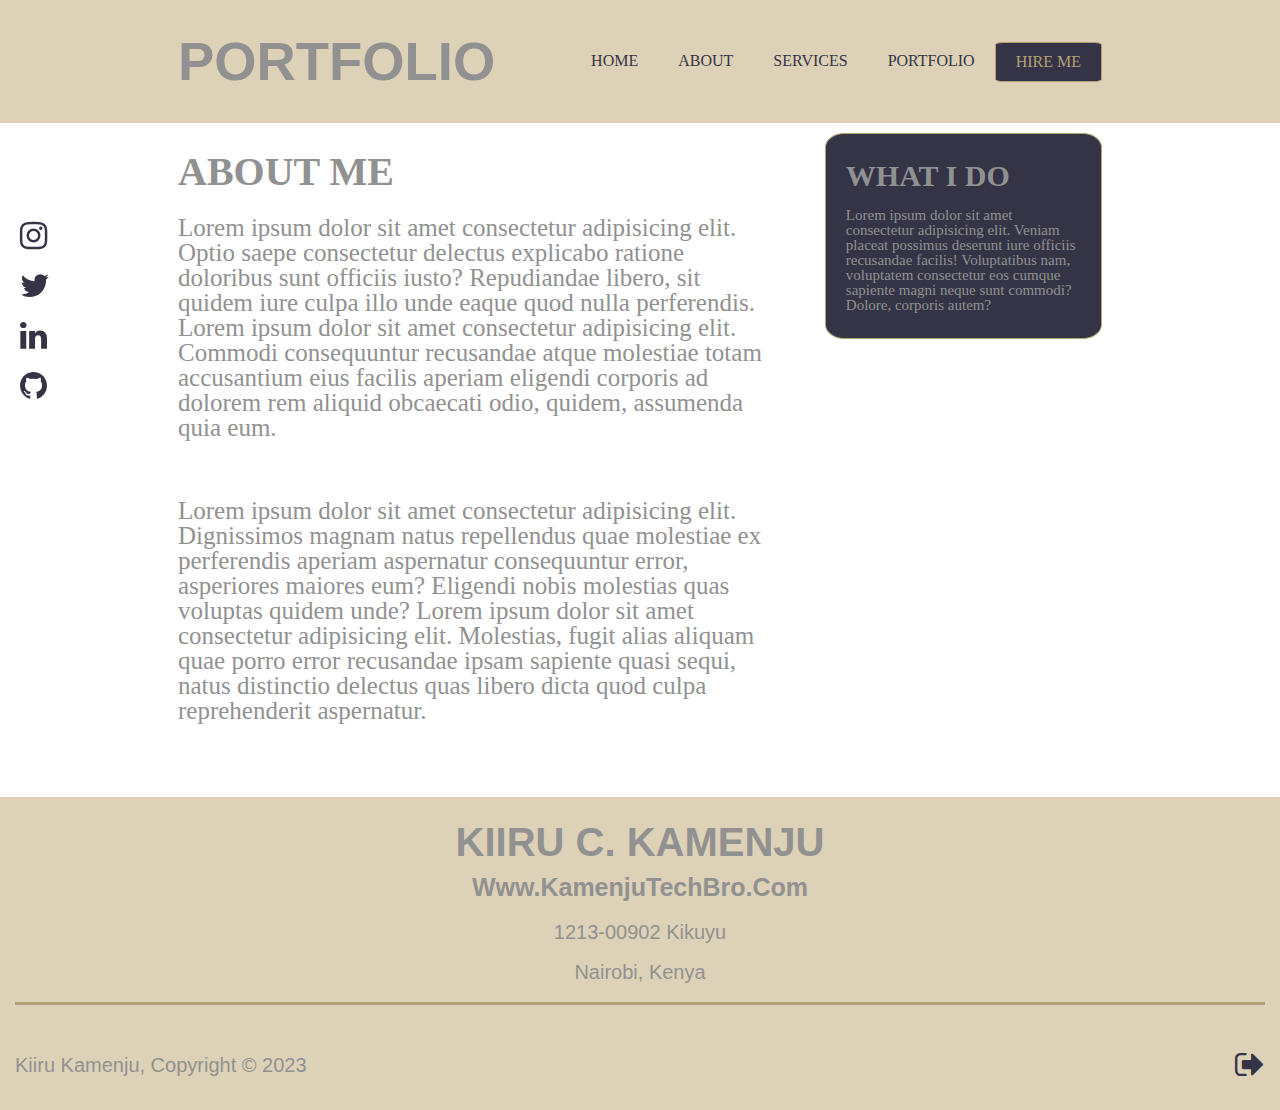
==== about.html @ 81b6cb15 "HTML & CSS complete" ====
<!DOCTYPE html>
<html lang="en">
<head>
    <meta charset="UTF-8">
    <meta name="viewport" content="width=device-width, initial-scale=1.0">
    <title>Kiiru Kamenju Portfolio</title>
    <link rel="stylesheet" href="css/style.css">
    <link rel="stylesheet" href="https://cdnjs.cloudflare.com/ajax/libs/font-awesome/4.7.0/css/font-awesome.min.css" integrity="sha512-SfTiTlX6kk+qitfevl/7LibUOeJWlt9rbyDn92a1DqWOw9vWG2MFoays0sgObmWazO5BQPiFucnnEAjpAB+/Sw==" crossorigin="anonymous" referrerpolicy="no-referrer" />
</head>
<body>

    <header id="sticky">
        <!--this container will be present in all my sections to allow my content have margins such that it doesnt fill a page-->
        <div class="container">
            <div id="logo">
                <h1>Portfolio</h1>
            </div>
            
            <nav>
                <div>
                    <ul class="lists">
                        <li><a href="index.html">Home</a></li>
                        <li><a href="about.html">About</a></li>
                        <li><a href="services.html">Services</a></li>
                        <li><a href="portfolio.html">Portfolio</a></li>
                        <li><a href="/.html" class="hire-me">Hire Me</a></li>
                    </ul>
                </div>
            </nav>
        </div> <!--This is The end of the Container in the header-->
    </header>






    <section id="main">
        <div class="container">
            <article id="main-col">
                <h1>About Me</h1>
                <p>Lorem ipsum dolor sit amet consectetur adipisicing elit. Optio saepe consectetur delectus explicabo ratione doloribus sunt officiis iusto? Repudiandae libero, sit quidem iure culpa illo unde eaque quod nulla perferendis. Lorem ipsum dolor sit amet consectetur adipisicing elit. Commodi consequuntur recusandae atque molestiae totam accusantium eius facilis aperiam eligendi corporis ad dolorem rem aliquid obcaecati odio, quidem, assumenda quia eum.</p>
                <br/>
                <p>Lorem ipsum dolor sit amet consectetur adipisicing elit. Dignissimos magnam natus repellendus quae molestiae ex perferendis aperiam aspernatur consequuntur error, asperiores maiores eum? Eligendi nobis molestias quas voluptas quidem unde? Lorem ipsum dolor sit amet consectetur adipisicing elit. Molestias, fugit alias aliquam quae porro error recusandae ipsam sapiente quasi sequi, natus distinctio delectus quas libero dicta quod culpa reprehenderit aspernatur.</p>
            </article>


            <aside id="sidebar">
                <div class="dark">
                    <h3>What I do</h3>
                    <p>Lorem ipsum dolor sit amet consectetur adipisicing elit. Veniam placeat possimus deserunt iure officiis recusandae facilis! Voluptatibus nam, voluptatem consectetur eos cumque sapiente magni neque sunt commodi? Dolore, corporis autem?</p>
                </div>
            </aside>


        </div>



    </section>


    <section id="sticky-icons">
        <div>
            <!--this is where my icons come and icons should always be within a tags-->
            <a href="https://instagram.com/kamenju_kiiru?igshid=MzMyNGUyNmU2YQ==" target="_blank" class="link-icons1">
                <i class="fa fa-instagram fa-2x" aria-hidden="true"></i>
            </a><br>
            <a href="https://x.com/kamenjukiiru?s=21&t=sDirBVYruC08tOhOS5iJ5w" target="_blank" class="link-icons2">
                <i class="fa fa-twitter fa-2x" aria-hidden="true"></i>
            </a><br>
            <a href="https://www.linkedin.com/in/kamenju-kiiru-82743721b" target="_blank" class="link-icons3">
                <i class="fa fa-linkedin fa-2x" aria-hidden="true"></i>
            </a><br>
            <a href="https://github.com/K-Kamenju" target="_blank" class="link-icons4">
                <i class="fa fa-github fa-2x" aria-hidden="true"></i>
            </a>
        </div>
    </section>

    <footer>
        <div id="row1">
            <h2>KIIRU C. Kamenju</h2>
            <h3>www.KamenjuTechBro.com</h3>
            <p>1213-00902 Kikuyu</p>
            <p>Nairobi, Kenya</p>
        </div>
        <div id="row2">
            <p>Kiiru Kamenju, Copyright &copy; 2023</p>
            <div class="myLogo">
                <a href="index.html">
                    <i class="fa fa-sign-out fa-2x" aria-hidden="true"></i>
                </a>
            </div>
        </div>
    </footer>


    <!--This is The JavaScript Link-->

   <script src="/index.js"></script> 
</body>
</html>
---- css/style.css ----
/* Global */
:root {
    --background-color: #fcf9f2;
    --background02-color: #ddd2b7;
    --main-color: #b4a177;
    --textTypeOne-color: #919191;
    --textTypeTwo-color: #343446;
}

* {
    margin: 0;
    padding: 0;
    box-sizing: border-box; /*This allows my code to not to be affected by margins or borders*/
}

a {
    text-decoration: none;
}

.lists {
    list-style: none;
}

img {
    width: 100%;
}

.container {
    max-width: 80%;
    margin: auto;
    padding: 0px 50px;
    overflow: hidden;
}

.grid {
    display: grid;
    grid-template-columns: 1fr 1fr;
    align-items: center;
    justify-content: center; 
}

.column-1 {
    margin-right: 20px;
}

.column-2 {
    margin-left: 20px;
}

.button {
    display: inline-block;
    padding: 10px 20px;
    background-color: var(--textTypeTwo-color);
    color: var(--main-color);
    border: 1px solid;
    border-radius: 7%;
    font-size: 20px;
    text-transform: uppercase;
    font-weight: 500;
}

.button:hover {
    color: var(--background-color);
    background: #1c1c25;
}

/* End of Global */







/* Header */

header {
    width: 100%;
    background-color: var(--background02-color);
    overflow: hidden;
    padding: 30px 0;
}

header .container {
    display: flex;
    justify-content: space-between;
    align-items: center;
}

.container .lists {
    display: flex;
}

.container #logo {
    display: flex;
    color: var(--textTypeOne-color);
    font-size: 170%;
    text-transform: uppercase;
    font-family: 'Segoe UI', Tahoma, Geneva, Verdana, sans-serif;
}

nav .lists .hire-me {
    background-color: var(--textTypeTwo-color);
    color: var(--main-color);
    border: 1px solid;
    border-radius: 7%;
}


nav .lists a {
    display: inline-block;
    padding: 10px 20px;
    color: var(--textTypeTwo-color);
    font-size: 16px;
    font-weight: 400;
    text-transform: uppercase;

}

nav .lists a:hover {
    color: var(--main-color);
}


nav .lists a.hire-me:hover {
    color: var(--background-color);
    background: #1c1c25;
}

.logo-text {
    color: var(--main-color);
}

/* End of Header */


/* Section - Showcase */


#showcase .container {
    display: grid;
    grid-template-columns: 2fr 3fr;
    align-items: center;
    justify-content: center;
    text-align: left;
}


#showcase {
    width: 100%;
    background-color: var(--background-color);
    overflow: hidden;
    padding: 40px 0;
    margin-top: 50 px;
    
}

.container h2 {
    font-size: 50px;
    line-height: 1;
    color: var(--textTypeTwo-color);
    text-transform: uppercase;
}

.container p {
    font-size: 25px;
    color: var(--textTypeOne-color);
    line-height: 1;
    margin: 20px 0;
}

.container img {
    display: flex;
    align-items: center;
    justify-content: center;
}

#image-overlay {
    position: absolute;
    width: 100%;
    height: 100%;
    

}



/* End of Section - Showcase */

/* Section - Newsletter */

#newsletter {
    padding: 15px;
    background: var(--background02-color);
    
}

#newsletter .container {
    display: flex;
    justify-content: space-between;
    align-items: center;
}

#newsletter h1 {
    margin: 15px 0;
    font-size: 25px;
    text-transform: uppercase;
    color: var(--textTypeOne-color);
    display: flex;
}

#newsletter form {
    float: right;
    margin: 15px 0;
    display: flex;
    align-items: center;
   
}

#newsletter input[type="email"] {
    padding: 10px 20px;
    height: 40px;
    width: 350px;
    margin-left: 10px;
}


/* End of Section - Newsletter */


/* Section - Boxes */

#boxes {
    width: 100%;
    background-color: var(--background-color);
    overflow: hidden;
    padding: 40px 0;
    margin-top: 50 px;
}

#boxes .container {
    display: flex;
    justify-content: space-around;
    
}

#boxes .align {
    width: 100%;
    display: flex;
    justify-content: center;
    align-items: center;
    text-align: center;
    
}

#boxes .box {
    padding: 40px 70px;
}

#boxes .box .icon {
    margin: 10px auto;
    width: 90px;
    

}

h3 {
    font-size: 25px;
    font-weight: 600;
    text-transform: uppercase;
    color: var(--textTypeTwo-color);
}

.button .small {
    font-size: 15px; 
}


/* End of Section - Boxes */


/* Section - Sticky Icons */

.fa {
    color: var(--textTypeTwo-color);
}


section#sticky-icons .link-icons1 {
    display: block;
    margin: 10px;
    padding: 10px;
    top: 200px;
    position: fixed;
}



section#sticky-icons .link-icons2 {
    display: block;
    margin: 10px;
    padding: 10px;
    top: 250px;
    position: fixed;
}


section#sticky-icons .link-icons3 {
    display: block;
    margin: 10px;
    padding: 10px;
    top: 300px;
    position: fixed;
}

section#sticky-icons .link-icons4 {
    display: block;
    margin: 10px;
    padding: 10px;
    top: 350px;
    position: fixed;
}

/* End of Section - Sticky Icons */



/*  Section - Footer */

footer {
    padding: 15px;
    background: var(--background02-color);
    font-weight: 500;
    font-family: 'Lucida Sans', 'Lucida Sans Regular', 'Lucida Grande', 'Lucida Sans Unicode', Geneva, Verdana, sans-serif;
}


footer #row1 {
    text-align: center;
    margin-bottom: 30px;
    line-height: 30px;
    border-bottom: 3px var(--main-color) solid;
}

#row1 h2 {
    margin: 15px 0;
    font-size: 40px;
    text-transform: uppercase;
    color: var(--textTypeOne-color);
}

#row1 h3 {
    margin: 15px 0;
    font-size: 25px;
    text-transform: capitalize;
    color: var(--textTypeOne-color);
}

#row1 p {
    font-size: 20px;
    color: var(--textTypeOne-color);
    line-height: 1;
    margin: 20px 0;
}

footer #row2 {
    margin-top: 30px;
    display: flex;
    justify-content: space-between;
    align-items: center;
}

footer #row2 .myLogo {
    display: flex;
}

#row2 p {
    font-size: 20px;
    color: var(--textTypeOne-color);
    line-height: 1;
    margin: 20px 0;
}






/* End of Section - Footer */






/* page2&3 About Section - Main */

#main #main-col ul {
    list-style: none;
}


#main #main-col ul h3 {
    margin: 15px 0;
    font-size: 30px;
    text-transform: uppercase;
    color: var(--textTypeOne-color);
}



aside#sidebar {
    float: right;
    width: 30%;
    margin-top: 10px;
}

aside#sidebar .qoute input {
    width: 80%;
    padding: 5px;
    margin-top: 20px;
}

body#main .container aside#sidebar .qoute #message textarea {
    width: 80%;
    padding: 5px;
    margin-top: 20px;
}

aside#sidebar .dark h3 {
    margin: 15px 0;
    font-size: 30px;
    text-transform: uppercase;
    color: var(--textTypeOne-color);
}


#main-col h1 {
    margin: 15px 0;
    font-size: 40px;
    text-transform: uppercase;
    color: var(--textTypeOne-color);
}

aside#sidebar .dark p {
    margin: 15px 0;
    font-size: 15px;
    color: var(--textTypeOne-color);
}



aside#sidebar .dark {
    padding: 10px 20px;
    background-color: var(--textTypeTwo-color);
    color: var(--main-color);
    border: 1px solid;
    border-radius: 7%;
    font-weight: 500;
}


article#main-col {
    float: left;
    width: 65%;
    margin-top: 10px;
}


/* End of Section - Main */
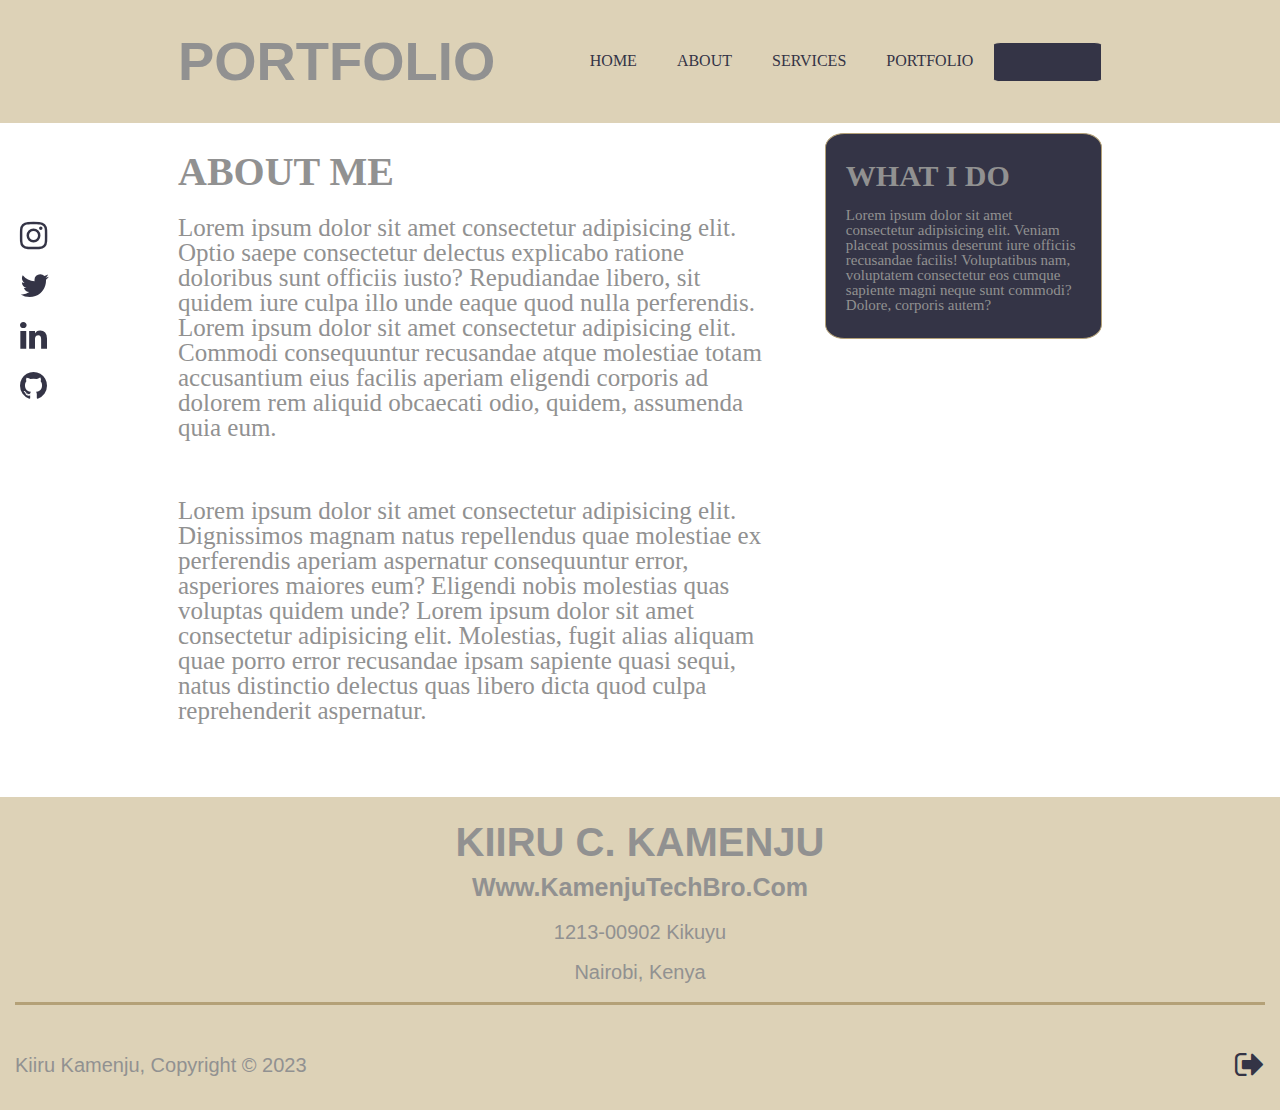
==== commit f0489776: "Added one event" ====
--- a/about.html
+++ b/about.html
@@ -23,7 +23,7 @@
                         <li><a href="about.html">About</a></li>
                         <li><a href="services.html">Services</a></li>
                         <li><a href="portfolio.html">Portfolio</a></li>
-                        <li><a href="/.html" class="hire-me">Hire Me</a></li>
+                        <li><button  class="hire-me"><a href="/.html">Hire Me</a></button></li>
                     </ul>
                 </div>
             </nav>
@@ -98,6 +98,6 @@
 
     <!--This is The JavaScript Link-->
 
-   <script src="/index.js"></script> 
+   <script src="index.js"></script> 
 </body>
 </html>--- a/css/style.css
+++ b/css/style.css
@@ -48,7 +48,7 @@
     margin-left: 20px;
 }
 
-.button {
+.button, #button {
     display: inline-block;
     padding: 10px 20px;
     background-color: var(--textTypeTwo-color);
@@ -102,7 +102,7 @@
 
 nav .lists .hire-me {
     background-color: var(--textTypeTwo-color);
-    color: var(--main-color);
+    color: var(--background02-color);
     border: 1px solid;
     border-radius: 7%;
 }
